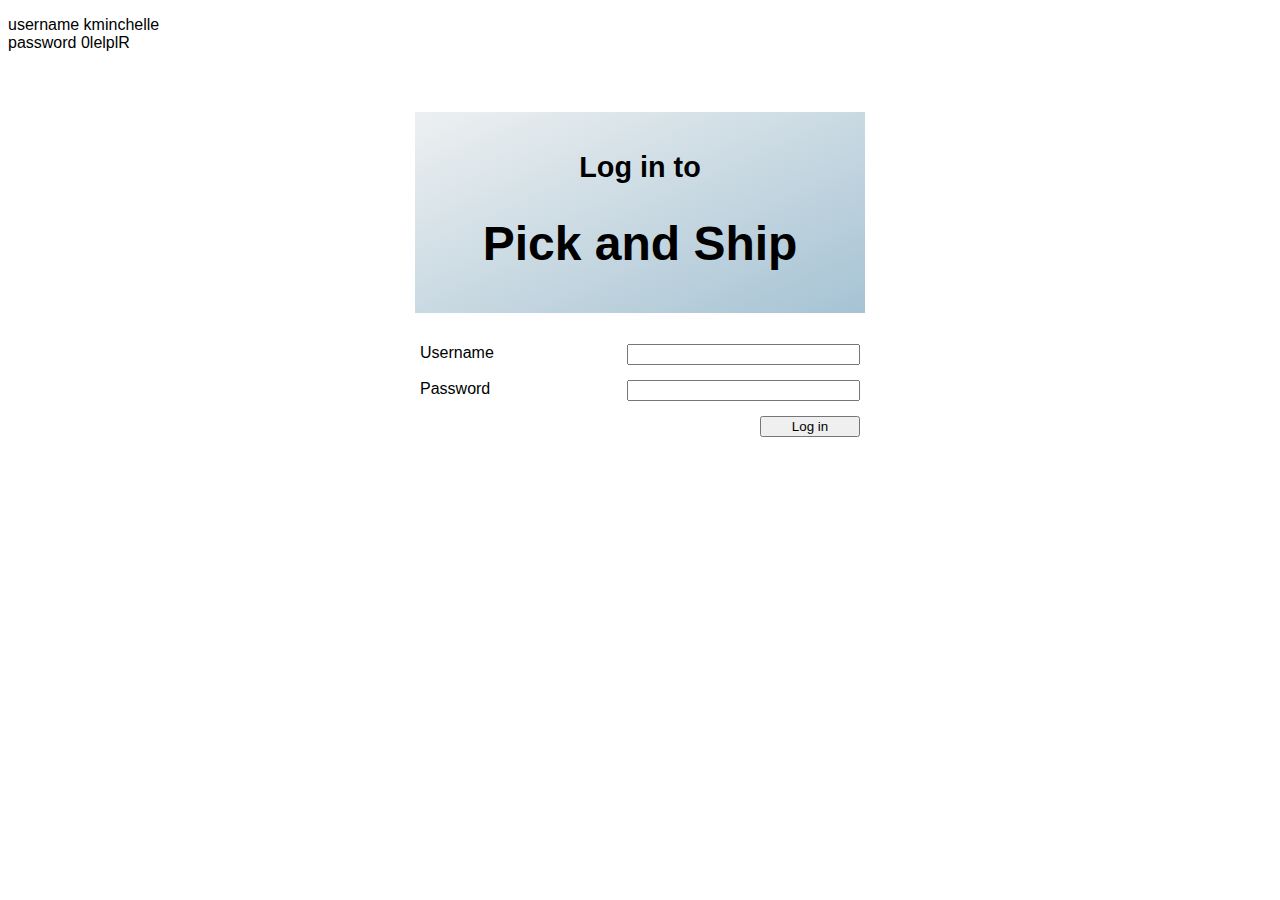
==== index.html @ 5b8bbb8e "first version" ====
<!DOCTYPE html>
<html lang="en">
<head>
    <meta charset="UTF-8">
    <meta http-equiv="X-UA-Compatible" content="IE=edge">
    <meta name="viewport" content="width=device-width, initial-scale=1.0">
    <link rel="stylesheet" href="main-style.css">
    <title>Log in - Pick and Ship</title>
</head>
<body>
    
<p>
    <!--For test-->
    username	kminchelle<br>
    password	0lelplR</p>
    <!--/For test-->

    <!--layout-->
    <div class="mainbox">

        <!--header-->
        <div class="headerbox">
            <h3>Log in to</h3>
            <h1>Pick and Ship</h1>
        </div>    

        <!--body-->
        <div class="bodybox">
            <p>
            <form>
                <label for="username">Username</label>
                <input class="login" type="text" id="username"><br><br>

                <label for="pwd">Password</label>
                <input class="login" type="password" id="pwd"><br><br>

                <input class="login" type="button" id="login" value="Log in"><br>

            </form>
            </p>
            <h2 id="messageBox"> </h2>
        </div>
    </div>
    <script src="js-1.js"></script>
</body>
</html>
---- main-style.css ----
/*
p {
  margin-bottom: 30px;
}

div {
  margin-bottom: 2px;
}*/

body { 
  font-family: 'Calibri', Sans-serif ; 
  font-size: 100%;
}

h1 {
  font-size: 3em;

}
h2 {
  font-size: 2.5em;

}
h3 {
  font-size: 1.8em;

}

input {
  float: right;
  margin: 5px;
  margin-bottom: 10px;

}
label {
  float: left;
  margin: 5px;
  margin-bottom: 10px;

}

input.login{
  width: 50%;
}

input[type=button]{
  float: right;
  width: 100px;
}

/*Main section*/
div.mainbox {
  border: none;
  border-width: 1px;
  border-color: rgb(43, 54, 56);
  width: 450px;
  margin-left: auto;
  margin-right: auto;
  margin-top: 50px;
  padding-top: 10px;
  padding-bottom: 10px;

}  

@media screen and (max-width: 600px) {
  .div.mainbox {
    width: 90%;
    margin-top: 10px;
  }
}

/*header section*/
div.headerbox {
  border: none;
  padding-top: 10px;
  padding-bottom: 10px;
  text-align: center;
  width: 100%;
  /*background-color: rgb(213, 226, 236);*/
  background-image: linear-gradient(to bottom right, rgb(237, 240, 241), rgb(166, 195, 212));

}  

/*body section*/
div.bodybox {
  border: none;
  border-width: 1px;
  border-color: rgb(61, 255, 126);
  padding-top: 10px;
  padding-bottom: 10px;
  width: 100%;
  /*background-color: rgb(239, 248, 248);*/
  margin-left: auto;
  margin-right: auto;
}
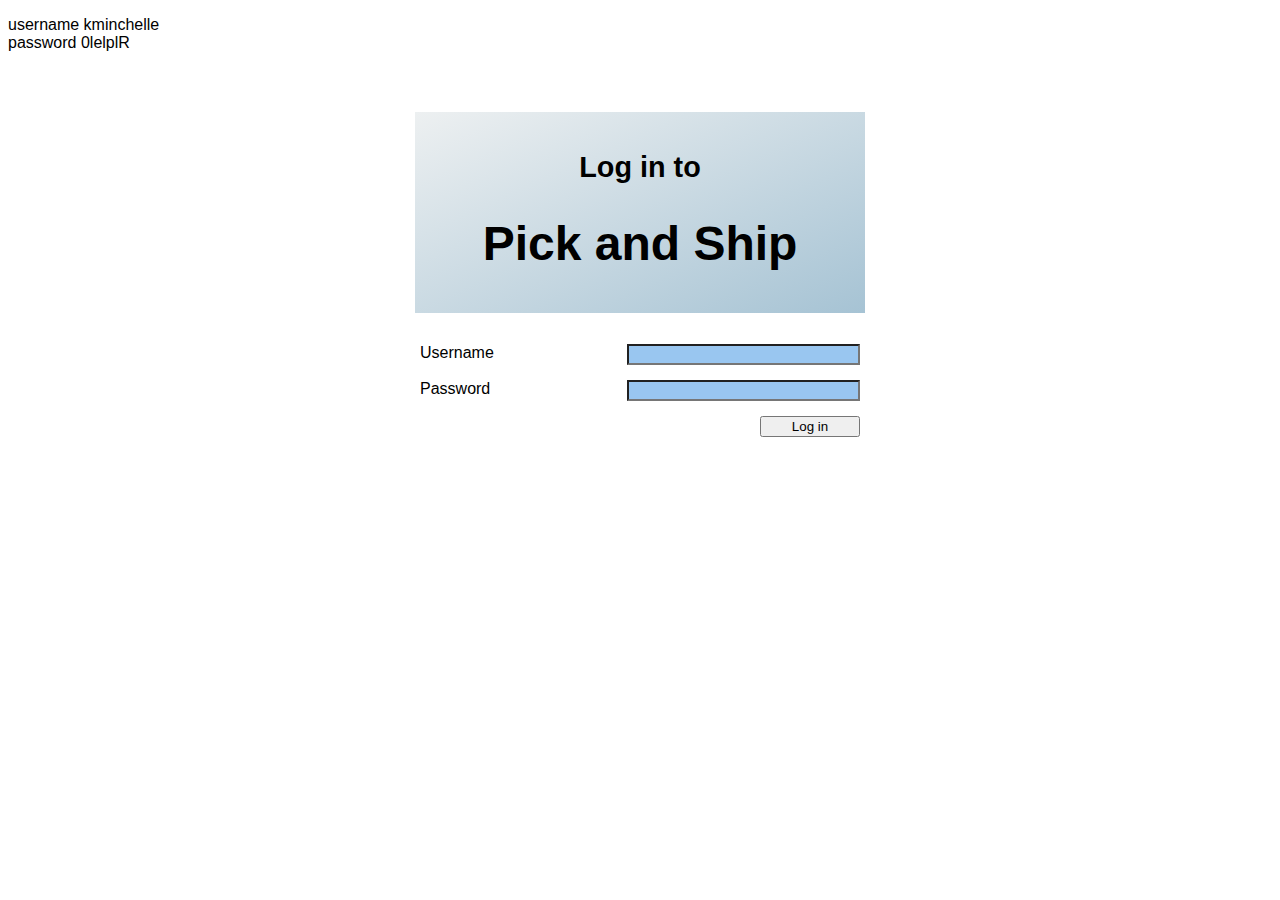
==== commit 2a6b8683: "cleaned some test loggings" ====
--- a/index.html
+++ b/index.html
@@ -5,7 +5,7 @@
     <meta http-equiv="X-UA-Compatible" content="IE=edge">
     <meta name="viewport" content="width=device-width, initial-scale=1.0">
     <link rel="stylesheet" href="main-style.css">
-    <title>Log in - Pick and Ship</title>
+    <title>Log in - Pick and Ship by Ossiancode</title>
 </head>
 <body>
     
--- a/main-style.css
+++ b/main-style.css
@@ -41,7 +41,9 @@
 input.login{
   width: 50%;
 }
-
+input[type=text],[type=password]{
+  background-color: rgb(153, 198, 240);
+}
 input[type=button]{
   float: right;
   width: 100px;
